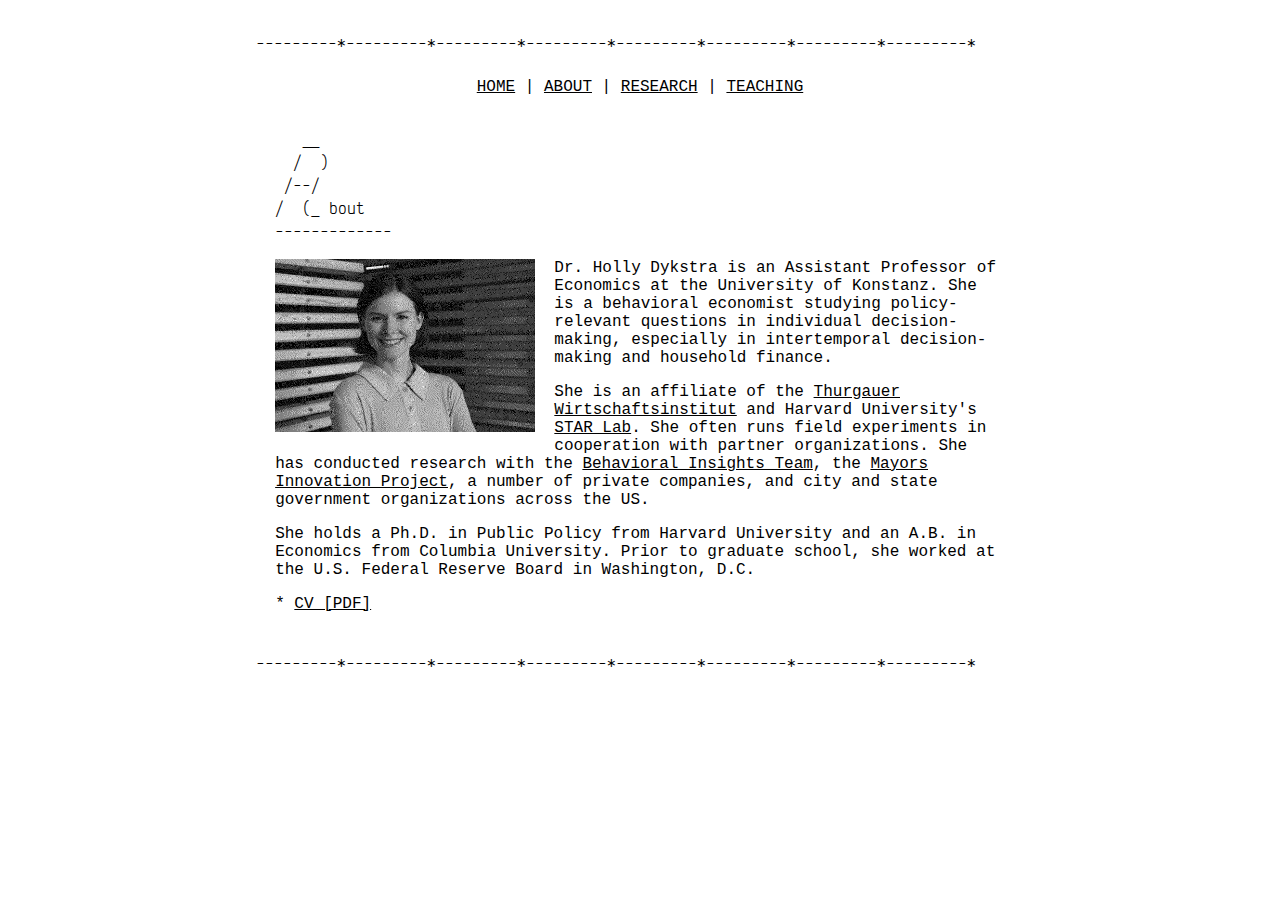
==== about.html @ 192e764c "fixes" ====
<!DOCTYPE html>
<HTML LANG="en-US">
<HEAD>
<META CHARSET="UTF-8">
<META NAME="viewport" CONTENT="width=device-width, initial-scale=1.0">
<TITLE>About | Holly Dykstra</TITLE>
<LINK REL="stylesheet" HREF="styles.css">
<LINK REL="icon" HREF="img/favicon.png">
<SCRIPT data-goatcounter="https://hollydykstra.goatcounter.com/count" async src="//gc.zgo.at/count.js"></SCRIPT>
</HEAD>
<BODY>
<PRE CLASS="hr">
---------*---------*---------*---------*---------*---------*---------*---------*

</PRE>
<NAV>
<A HREF="index.html">Home</A> |
<A HREF="about.html">About</A> |
<A HREF="research.html">Research</A> |
<A HREF="teaching.html">Teaching</A>
</NAV>
<MAIN>
<SECTION>
<ARTICLE>
<FIGURE CLASS="heading">
<PRE ROLE="heading" ARIA-LABEL="About">
   __
  /  )
 /--/
/  (_ bout
-------------
</PRE>
</FIGURE>
<IMG SRC="img/hd_dithered.png" ID="photo" ALT="A photo of Holly Dykstra" STYLE="margin: 0 2ch 2ch 0; max-width: 260px; float: left;">
Dr. Holly Dykstra is an Assistant Professor of Economics at the University of Konstanz. She is a behavioral economist studying policy-relevant questions in individual decision-making, especially in intertemporal decision-making and household finance.
<P>
She is an affiliate of the <A HREF="https://www.twi-kreuzlingen.ch">Thurgauer Wirtschaftsinstitut</A> and Harvard University's <A HREF="https://starlab.wcfia.harvard.edu">STAR Lab</A>. She often runs field experiments in cooperation with partner organizations. She has conducted research with the <A HREF="https://www.bi.team">Behavioral Insights Team</A>, the <A HREF="https://mayorsinnovation.org">Mayors Innovation Project</A>, a number of private companies,  and city and state government organizations across the US.
<P>
She holds a Ph.D. in Public Policy from Harvard University and an A.B. in Economics from Columbia University. Prior to graduate school, she worked at the U.S. Federal Reserve Board in Washington, D.C.
<P>
<UL><LI><A HREF="doc/Dykstra_CV.pdf">CV [PDF]</A></UL>
</ARTICLE>
</SECTION>
</MAIN>
<PRE CLASS="hr">

---------*---------*---------*---------*---------*---------*---------*---------*
</PRE>
</BODY>
</HTML>
---- styles.css ----
@font-face {
	font-family: "VictorMono";
	src: url("/font/VictorMono-Regular.woff") format("woff");
}

@font-face {
	font-family: "VictorMono";
	src: url("/font/VictorMono-Italic.woff") format("woff");
	font-style: italic;
}

@font-face {
	font-family: "VictorMono";
	src: url("/font/VictorMono-Bold.woff") format("woff");
	font-weight: bold;
}

@font-face {
	font-family: "VictorMono";
	src: url("/font/VictorMono-BoldItalic.woff") format("woff");
	font-style: italic;
	font-weight: bold;
}

html {
	font-family: Courier, Menlo, Roboto, VictorMono, monospace;
}

body {
	margin: 2rem auto;
	width: 100%;
	max-width: 80ch;
	background-color: white;
	image-rendering: optimizeQuality;

	scrollbar-width: none;
	-ms-overflow-style: -ms-autohiding-scrollbar;
}

body::-webkit-scrollbar {
  -webkit-appearance: none;
  width: 0px;
}

nav {
	text-transform: uppercase;
	text-align: center;
	margin-bottom: 2em;
}

main {
	display: flex;
	flex-direction: row-reverse;
	overflow: auto;
	padding: 0;
}

section {
	padding: 0 2ch;
}

section:first-of-type {
	min-width: 45%;
}

figure {
	margin: 0;
	padding: 0;
}

pre, xmp, plaintext, listing {
	font-family: Menlo, Roboto, VictorMono, monospace;
	margin: 0;
	padding: 0;
}

pre[role=heading] {
	margin-right: 2ch;
	margin-bottom: 1em;
}

ul {
	list-style-type: '* ';
	padding-left: 2ch;
}

ul.accordion {
	list-style-type: '> ';
	padding-left: 2ch;
}

ul.accordion li:focus-within {
	list-style-type: '∨ ' !important;
}

dl {
	padding-left: 2ch;
}

dl dt {
	display: list-item;
	list-style-type: '* ';
}

ul.nomarker, dl.nomarker, dl.nomarker dt {
	list-style-type: none;
	padding-left: 0;
}

a, a:link, a:active, a:visited {
	color: black;
}

u {
	cursor: pointer;
}

figure {
	margin: 0;
	padding: 0;
}

details {
	margin-bottom: 1em;
	padding-left: 2ch;
	text-indent: -2ch;
}

details > *:not(summary) {
	text-indent: 0;
}

details[open] > summary {
	margin-bottom: 1em;
}

details > summary {
	list-style: none;
}

details > summary::-webkit-details-marker {
	display: none;
}

details > summary::before {
	content: '> ';
}

details[open] > summary::before {
	content: '∨ ';
}

dl dt:not(first-of-type) {
	margin-top: 1em;
}

h1, h2, h3, h4, h5, h6 {
	font-size: 1em;
	font-weight: normal;
}

h1, h2 {
	text-transform: uppercase;
}

h3, h4, h5, h6 {
	font-style: italic;
}

#photo {
	max-width: 100%;

}

.screen {
	background-color: darkslategray;
	color: darkslategray;
}

.mobile_only {
	display: none;
}

@media only screen and (max-width: 724px) {
	body {
		margin: 2rem auto;
		max-width: 100%;
	}
	main {
		flex-direction: column;
	}
	section {
		margin-bottom: 1em;
		text-align: center;
	}
	section article {
		display: inline-block;
		text-align: left;
	}
	h1, h2, h3, h4, h5, h6 {
		text-align: center;
	}
	figure {
		text-align: center;
	}
	figure > pre {
		display: inline-block;
		text-align: left;
		margin: 1em 0;
	}
	pre.hr {
		max-width: 100%;
		overflow: hidden;
	}
	#photo {
		max-width: none !important;
		width: 100%;
		float: none !important;
	}
	.mobile_only {
		display: initial;
	}
	.no_mobile {
		display: none;
	}
}
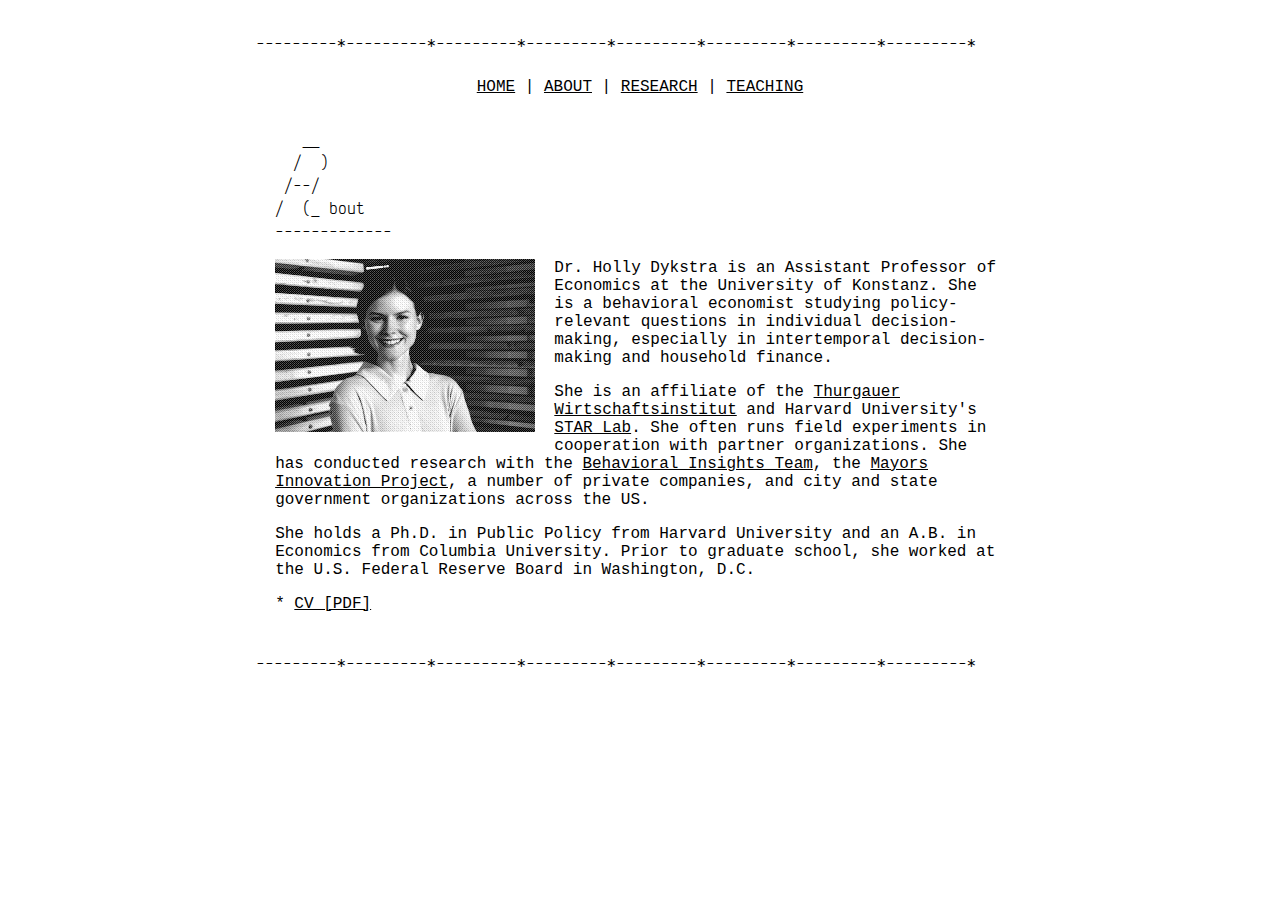
==== commit 5ee05794: "better dither" ====
--- a/about.html
+++ b/about.html
@@ -31,7 +31,7 @@
 -------------
 </PRE>
 </FIGURE>
-<IMG SRC="img/hd_dithered.png" ID="photo" ALT="A photo of Holly Dykstra" STYLE="margin: 0 2ch 2ch 0; max-width: 260px; float: left;">
+<PICTURE ID="photo"><DIV CLASS="dither"></DIV><IMG SRC="img/hd.jpg" ALT="A photo of Holly Dykstra"></PICTURE>
 Dr. Holly Dykstra is an Assistant Professor of Economics at the University of Konstanz. She is a behavioral economist studying policy-relevant questions in individual decision-making, especially in intertemporal decision-making and household finance.
 <P>
 She is an affiliate of the <A HREF="https://www.twi-kreuzlingen.ch">Thurgauer Wirtschaftsinstitut</A> and Harvard University's <A HREF="https://starlab.wcfia.harvard.edu">STAR Lab</A>. She often runs field experiments in cooperation with partner organizations. She has conducted research with the <A HREF="https://www.bi.team">Behavioral Insights Team</A>, the <A HREF="https://mayorsinnovation.org">Mayors Innovation Project</A>, a number of private companies,  and city and state government organizations across the US.
--- a/styles.css
+++ b/styles.css
@@ -167,9 +167,24 @@
 	font-style: italic;
 }
 
-#photo {
-	max-width: 100%;
-
+#photo img {
+	margin: 0 2ch 2ch 0;
+	max-width: 260px;
+	float: left;
+	filter: grayscale(1) contrast(2);
+}
+
+.dither {
+	width: 260px;
+	height: 173px;
+	pointer-events: none;
+	display: block;
+	position: absolute;
+	opacity: 40%;
+	z-index: 2;
+	background-image: url('img/bayer.png');
+	background-repeat: repeat;
+	filter: grayscale(1);
 }
 
 .screen {
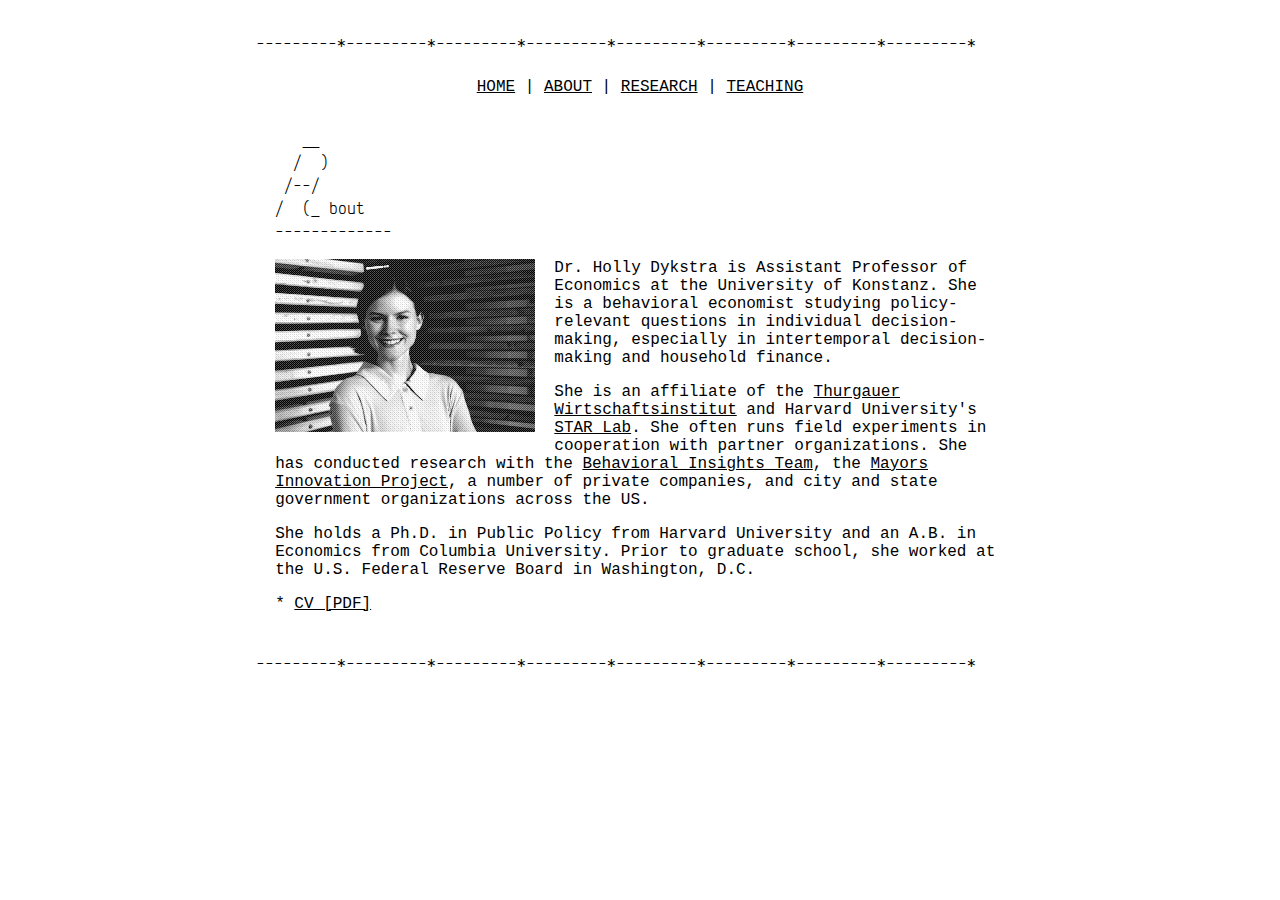
==== commit e7533164: "typos" ====
--- a/about.html
+++ b/about.html
@@ -32,7 +32,7 @@
 </PRE>
 </FIGURE>
 <PICTURE ID="photo"><DIV CLASS="dither"></DIV><IMG SRC="img/hd.jpg" ALT="A photo of Holly Dykstra"></PICTURE>
-Dr. Holly Dykstra is an Assistant Professor of Economics at the University of Konstanz. She is a behavioral economist studying policy-relevant questions in individual decision-making, especially in intertemporal decision-making and household finance.
+Dr. Holly Dykstra is Assistant Professor of Economics at the University of Konstanz. She is a behavioral economist studying policy-relevant questions in individual decision-making, especially in intertemporal decision-making and household finance.
 <P>
 She is an affiliate of the <A HREF="https://www.twi-kreuzlingen.ch">Thurgauer Wirtschaftsinstitut</A> and Harvard University's <A HREF="https://starlab.wcfia.harvard.edu">STAR Lab</A>. She often runs field experiments in cooperation with partner organizations. She has conducted research with the <A HREF="https://www.bi.team">Behavioral Insights Team</A>, the <A HREF="https://mayorsinnovation.org">Mayors Innovation Project</A>, a number of private companies,  and city and state government organizations across the US.
 <P>
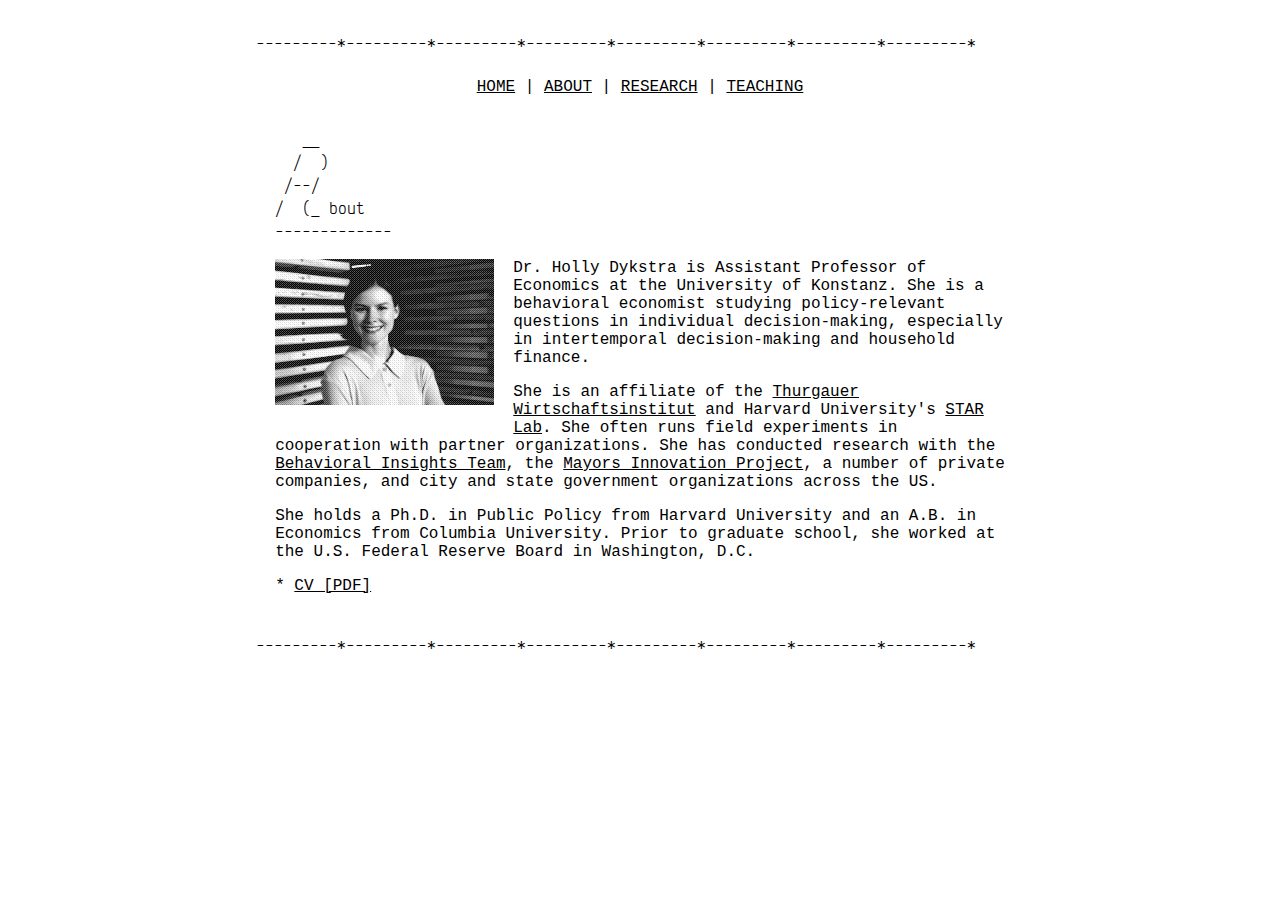
==== commit 77c1128c: "fixed dithering on resize" ====
--- a/about.html
+++ b/about.html
@@ -19,9 +19,8 @@
 <A HREF="research.html">Research</A> |
 <A HREF="teaching.html">Teaching</A>
 </NAV>
-<MAIN>
+<ARTICLE>
 <SECTION>
-<ARTICLE>
 <FIGURE CLASS="heading">
 <PRE ROLE="heading" ARIA-LABEL="About">
    __
@@ -31,7 +30,10 @@
 -------------
 </PRE>
 </FIGURE>
-<PICTURE ID="photo"><DIV CLASS="dither"></DIV><IMG SRC="img/hd.jpg" ALT="A photo of Holly Dykstra"></PICTURE>
+<FIGURE ID="photo">
+	<IMG SRC="img/hd.jpg" CLASS="photo" ALT="[A photo of Holly Dykstra]">
+	<DIV CLASS="dither"></DIV>
+</FIGURE>
 Dr. Holly Dykstra is Assistant Professor of Economics at the University of Konstanz. She is a behavioral economist studying policy-relevant questions in individual decision-making, especially in intertemporal decision-making and household finance.
 <P>
 She is an affiliate of the <A HREF="https://www.twi-kreuzlingen.ch">Thurgauer Wirtschaftsinstitut</A> and Harvard University's <A HREF="https://starlab.wcfia.harvard.edu">STAR Lab</A>. She often runs field experiments in cooperation with partner organizations. She has conducted research with the <A HREF="https://www.bi.team">Behavioral Insights Team</A>, the <A HREF="https://mayorsinnovation.org">Mayors Innovation Project</A>, a number of private companies,  and city and state government organizations across the US.
@@ -39,9 +41,8 @@
 She holds a Ph.D. in Public Policy from Harvard University and an A.B. in Economics from Columbia University. Prior to graduate school, she worked at the U.S. Federal Reserve Board in Washington, D.C.
 <P>
 <UL><LI><A HREF="doc/Dykstra_CV.pdf">CV [PDF]</A></UL>
+</SECTION>
 </ARTICLE>
-</SECTION>
-</MAIN>
 <PRE CLASS="hr">
 
 ---------*---------*---------*---------*---------*---------*---------*---------*
--- a/styles.css
+++ b/styles.css
@@ -48,7 +48,7 @@
 	margin-bottom: 2em;
 }
 
-main {
+article {
 	display: flex;
 	flex-direction: row-reverse;
 	overflow: auto;
@@ -167,24 +167,32 @@
 	font-style: italic;
 }
 
-#photo img {
-	margin: 0 2ch 2ch 0;
+figure#photo {
+	position: relative;
+	width: 30%;
 	max-width: 260px;
 	float: left;
+	margin: 0 2ch 2ch 0;
+}
+
+figure#photo img {
+	width: 100%;
+	height: auto;
+	display: block;
 	filter: grayscale(1) contrast(2);
 }
 
 .dither {
-	width: 260px;
-	height: 173px;
-	pointer-events: none;
-	display: block;
 	position: absolute;
-	opacity: 40%;
-	z-index: 2;
+	width: 100%;
+	height: 100%;
+	top: 0;
+	left: 0;
+	opacity: 0.4;
 	background-image: url('img/bayer.png');
 	background-repeat: repeat;
 	filter: grayscale(1);
+	pointer-events: none;
 }
 
 .screen {
@@ -201,12 +209,12 @@
 		margin: 2rem auto;
 		max-width: 100%;
 	}
-	main {
+	article {
 		flex-direction: column;
 	}
 	section {
 		margin-bottom: 1em;
-		text-align: center;
+		text-align: left;
 	}
 	section article {
 		display: inline-block;
@@ -217,6 +225,8 @@
 	}
 	figure {
 		text-align: center;
+		position: relative;
+		width: 100%
 	}
 	figure > pre {
 		display: inline-block;
@@ -227,10 +237,27 @@
 		max-width: 100%;
 		overflow: hidden;
 	}
-	#photo {
+	figure#photo {
+		width: 100%;
 		max-width: none !important;
+		float: none !important;
+	}
+	figure#photo img {
+		display: block;
 		width: 100%;
-		float: none !important;
+		height: auto;
+	}
+	.dither {
+		position: absolute;
+		width: 100%;
+		height: 100%;
+		top: 0;
+		left: 0;
+		opacity: 0.4;
+		background-image: url('img/bayer.png');
+		background-repeat: repeat;
+		filter: grayscale(1);
+		pointer-events: none;
 	}
 	.mobile_only {
 		display: initial;
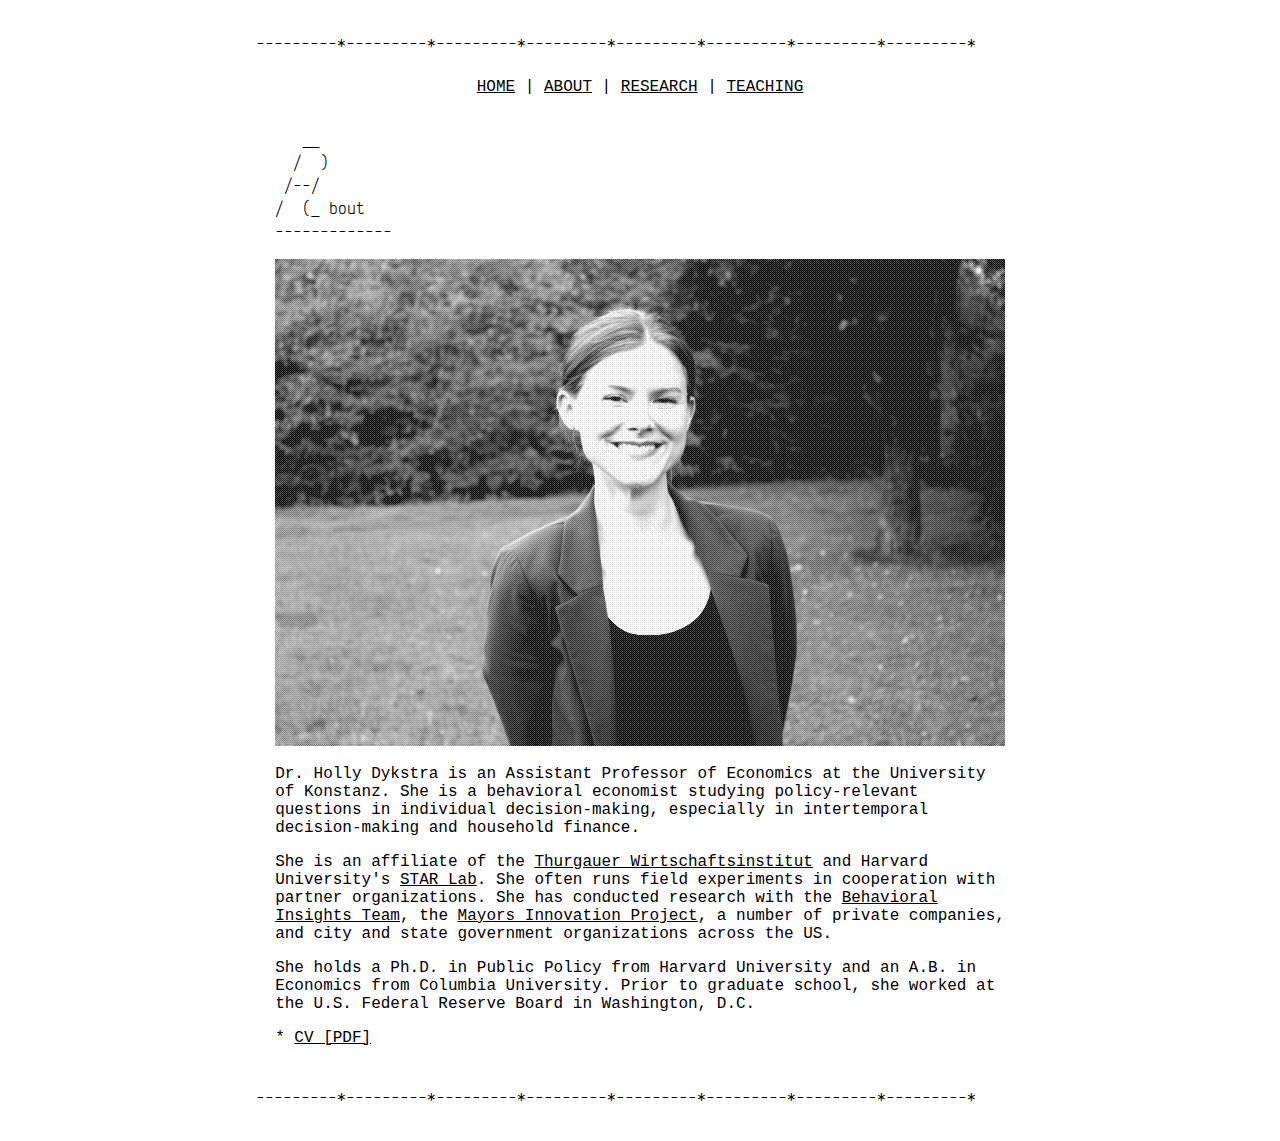
==== commit f3539da7: "Updating buy-in paper" ====
--- a/about.html
+++ b/about.html
@@ -34,7 +34,7 @@
 	<IMG SRC="img/hd.jpg" CLASS="photo" ALT="[A photo of Holly Dykstra]">
 	<DIV CLASS="dither"></DIV>
 </FIGURE>
-Dr. Holly Dykstra is Assistant Professor of Economics at the University of Konstanz. She is a behavioral economist studying policy-relevant questions in individual decision-making, especially in intertemporal decision-making and household finance.
+Dr. Holly Dykstra is an Assistant Professor of Economics at the University of Konstanz. She is a behavioral economist studying policy-relevant questions in individual decision-making, especially in intertemporal decision-making and household finance.
 <P>
 She is an affiliate of the <A HREF="https://www.twi-kreuzlingen.ch">Thurgauer Wirtschaftsinstitut</A> and Harvard University's <A HREF="https://starlab.wcfia.harvard.edu">STAR Lab</A>. She often runs field experiments in cooperation with partner organizations. She has conducted research with the <A HREF="https://www.bi.team">Behavioral Insights Team</A>, the <A HREF="https://mayorsinnovation.org">Mayors Innovation Project</A>, a number of private companies,  and city and state government organizations across the US.
 <P>
--- a/styles.css
+++ b/styles.css
@@ -76,6 +76,7 @@
 
 pre[role=heading] {
 	margin-right: 2ch;
+	/* margin-left: 3ch; */
 	margin-bottom: 1em;
 }
 
@@ -169,8 +170,7 @@
 
 figure#photo {
 	position: relative;
-	width: 30%;
-	max-width: 260px;
+	width: 100%;
 	float: left;
 	margin: 0 2ch 2ch 0;
 }
@@ -193,6 +193,10 @@
 	background-repeat: repeat;
 	filter: grayscale(1);
 	pointer-events: none;
+}
+
+mark {
+	background-color: lightgrey;
 }
 
 .screen {
